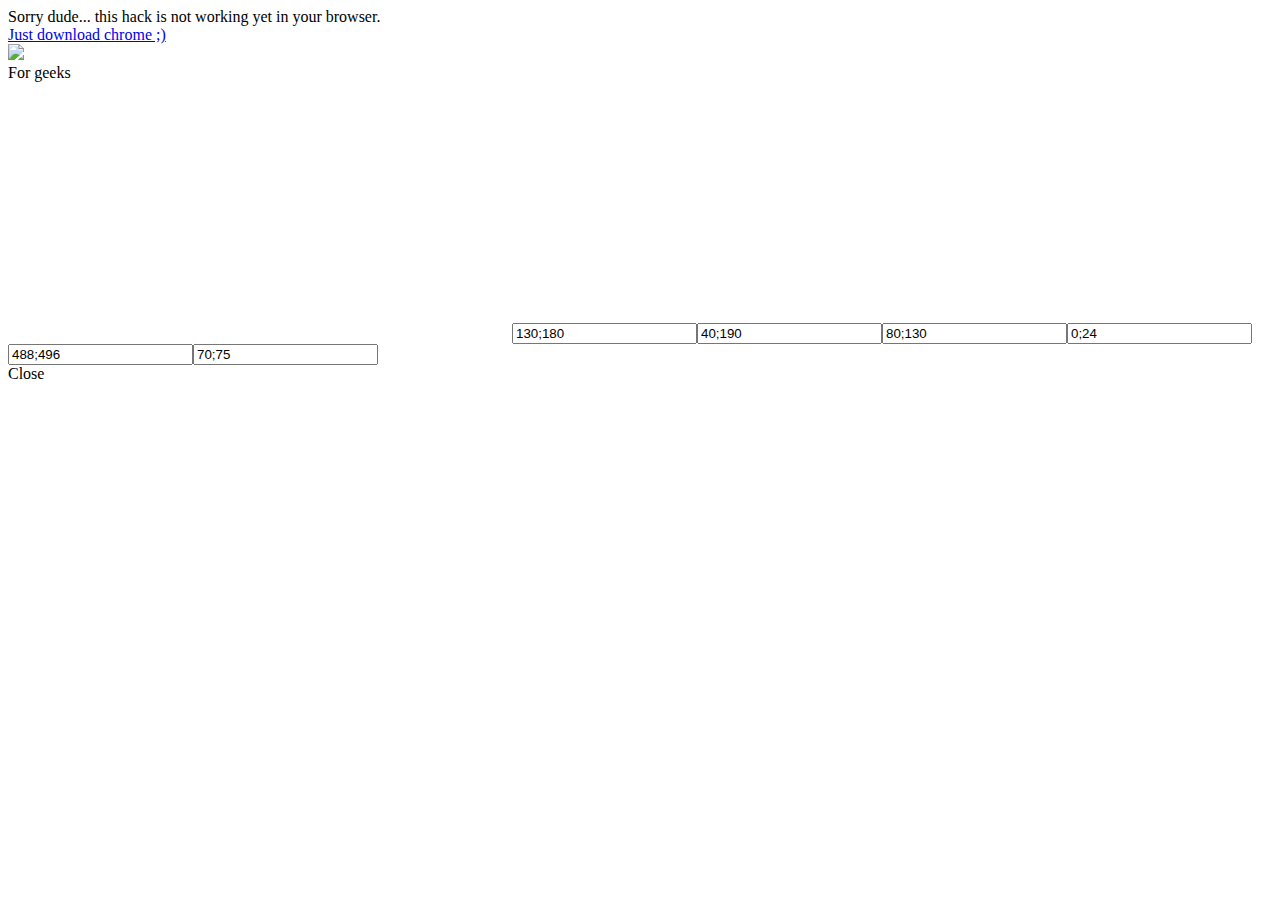
==== alexby.html @ ea287a0d "init" ====
<!DOCTYPE html>
<html>
	<head>
		<title>MOVE IT!</title>
		<meta http-equiv="content-type" content="text/html; charset=UTF-8">
		<meta http-equiv="X-UA-Compatible" content="IE=edge,chrome=1">
		<!--script(src="http://ajax.googleapis.com/ajax/libs/jquery/1.7.1/jquery.min.js"     )--><script src="js/jquery.js"></script><!--script(src="http://tracking.musixmatch.com/t1.0/AMa6hJCIEzn1v8RuOP")--><script src="js/predefined.js"></script><script src="js/current.js"></script><script src="plugins/glfx/glfx.js"></script><script src="plugins/jslider/jquery.slider.min.js"></script>
		<link href="plugins/jslider/jquery.slider.min.css" rel="stylesheet">
		<script src="plugins/crazyObjects/1.1/js/jquery.userTransformation_edit.js"></script>
		<link href="plugins/crazyObjects/1.1/css/jquery.userTransformation_edit.css" rel="stylesheet">
		<script src="plugins/crazyObjects/1.1/js/crazyObjects_edit.js"></script>
		<link href="plugins/crazyObjects/1.1/css/crazyObjects_edit.css" rel="stylesheet">
		<link href="css/index.css" rel="stylesheet">
		<link href="icons/style.css" rel="stylesheet">
		<script src="js/scene.js"></script><script src="js/tap.js"></script><script src="js/player.js"></script><script src="js/index.js"></script>
	</head>
	<body>
		<article>
			<div class="browser">Sorry dude... this hack is not working yet in your browser. <br> <a href="https://www.google.com/chrome">Just download chrome ;)</a></div>
		</article>
		<aside class="hidden">
			<img src="http://tracking.musixmatch.com/t1.0/AMa6hJCIEzn1v8RuXW"/>
			<div class="gear"><span class="icon_tools"></span><span>For geeks</span><span class="icon_tools"></span></div>
			<div class="hh">
				<!--canvas(width="256",height="256")#formants_circle_canvas.formants_circle_canvas--><!--canvas(width="256",height="256")#formants_bar_canvas.formants_bar_canvas-->
				<canvas width="500" height="256" id="spectrum_canvas" class="spectrum_canvas"></canvas>
				<input value="130;180" data-letter="i" data-channel="0" class="c"/><input value="40;190" data-letter="a" data-channel="0" class="c"/><input value="80;130" data-letter="o" data-channel="0" class="c"/><input value="0;24" data-letter="bass" data-channel="1" class="c"/><input value="488;496" data-letter="strobo" data-channel="1" class="c"/><input value="70;75" data-letter="middle" data-channel="1" class="c"/>
				<div class="close large button orange">Close</div>
			</div>
		</aside>
	</body>
</html>
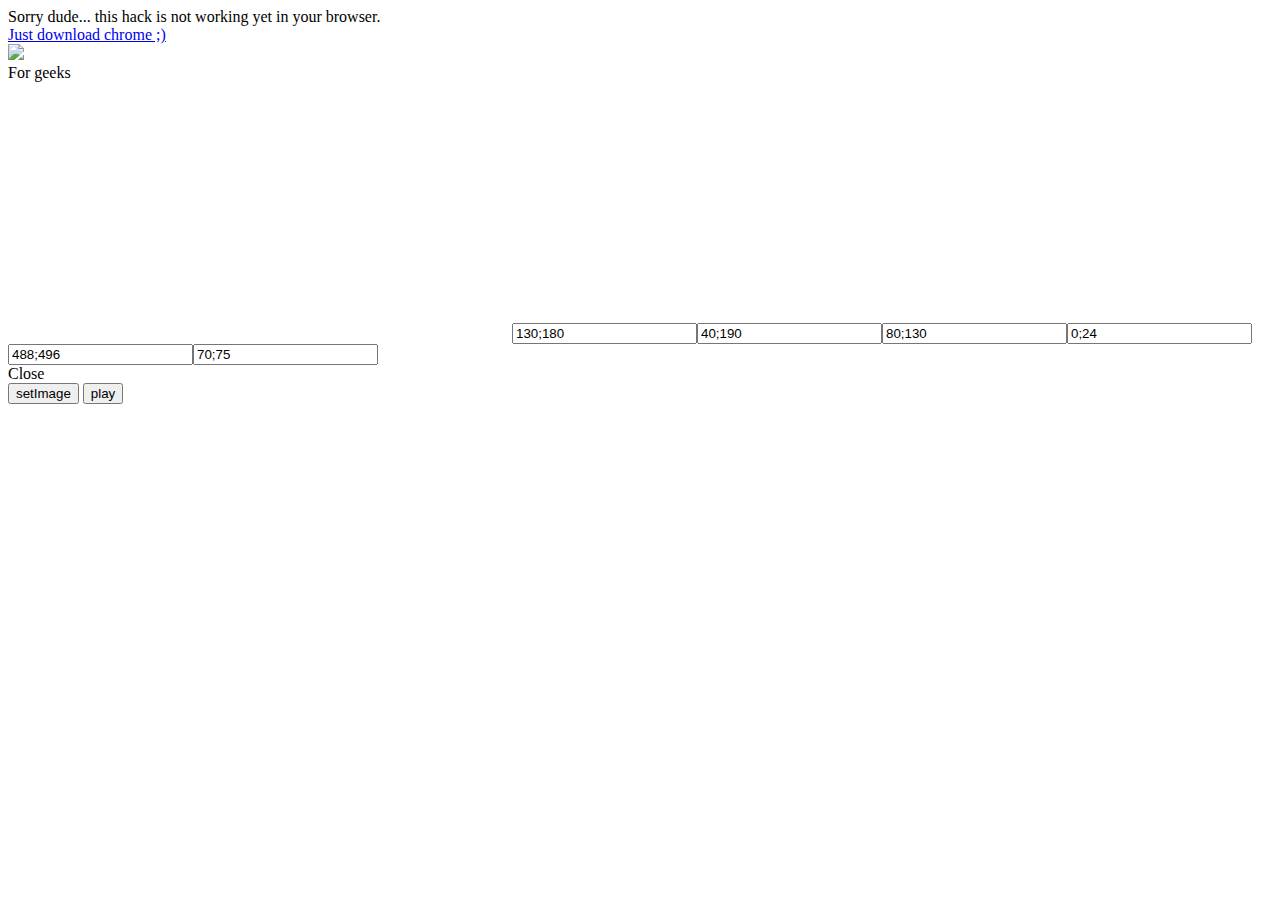
==== commit ddba50be: "working save and set image and scene. /alexby" ====
--- a/alexby.html
+++ b/alexby.html
@@ -4,7 +4,11 @@
 		<title>MOVE IT!</title>
 		<meta http-equiv="content-type" content="text/html; charset=UTF-8">
 		<meta http-equiv="X-UA-Compatible" content="IE=edge,chrome=1">
-		<!--script(src="http://ajax.googleapis.com/ajax/libs/jquery/1.7.1/jquery.min.js"     )--><script src="js/jquery.js"></script><!--script(src="http://tracking.musixmatch.com/t1.0/AMa6hJCIEzn1v8RuOP")--><script src="js/predefined.js"></script><script src="js/current.js"></script><script src="plugins/glfx/glfx.js"></script><script src="plugins/jslider/jquery.slider.min.js"></script>
+		<script src="js/jquery.js"></script>
+		<script src="js/predefined.js"></script>
+		<script src="js/current.js"></script>
+		<script src="plugins/glfx/glfx.js"></script>
+		<script src="plugins/jslider/jquery.slider.min.js"></script>
 		<link href="plugins/jslider/jquery.slider.min.css" rel="stylesheet">
 		<script src="plugins/crazyObjects/1.1/js/jquery.userTransformation_edit.js"></script>
 		<link href="plugins/crazyObjects/1.1/css/jquery.userTransformation_edit.css" rel="stylesheet">
@@ -12,7 +16,11 @@
 		<link href="plugins/crazyObjects/1.1/css/crazyObjects_edit.css" rel="stylesheet">
 		<link href="css/index.css" rel="stylesheet">
 		<link href="icons/style.css" rel="stylesheet">
-		<script src="js/scene.js"></script><script src="js/tap.js"></script><script src="js/player.js"></script><script src="js/index.js"></script>
+		<script src="js/scene.js"></script>
+		<script src="js/tap.js"></script>
+		<script src="js/player.js"></script>
+		<script src="js/index.js"></script>
+		<script src="js/main.js"></script>
 	</head>
 	<body>
 		<article>
@@ -28,5 +36,7 @@
 				<div class="close large button orange">Close</div>
 			</div>
 		</aside>
+		<input type="button" onclick="setImage();return false;" value="setImage" />
+		<input type="button" onclick="playAudioAndVideo();return false;" value="play" />
 	</body>
 </html>